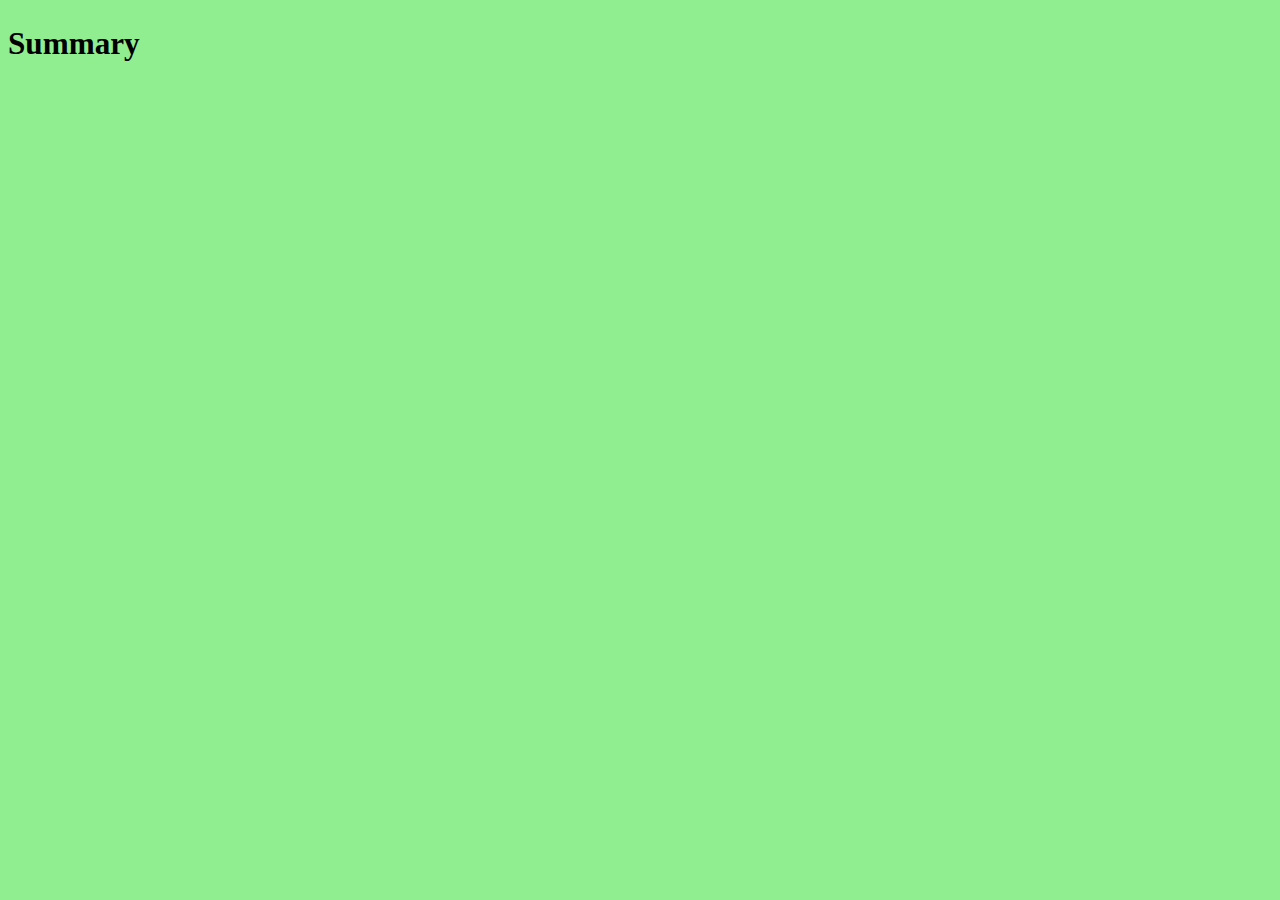
==== summary.html @ 2f3709ce "Add files via upload" ====
<!Doctype html>
<!--Jack Spencer-->

<html>
<head>
  <title>Jack Spencer p03</title>
  <link rel="stylesheet" type="text/css" href="p03style.css">
  <script type="text/javascript" src="p03script.js"></script>
</head>
<body>
  <h2>Summary<h2>
</body>
</html>
---- p03style.css ----
/*Jack Spencer*/


.error-message {
  font-size: 91%;
  color: red;
}

.style {
  column-count: 2;
  column-gap: 200px;
  column-width:200px;
  color: darkorchid;
  font-size:185%;
  font-family: monospace;
}

body {
  background-color: lightgreen;
  font-family: cursive;
  font-size: 130%;
}

.fb {
  font-size: 99%;
  color: brown;
}

.title {
  color:darkgreen;
}

.main {
  column-count: 2;
}
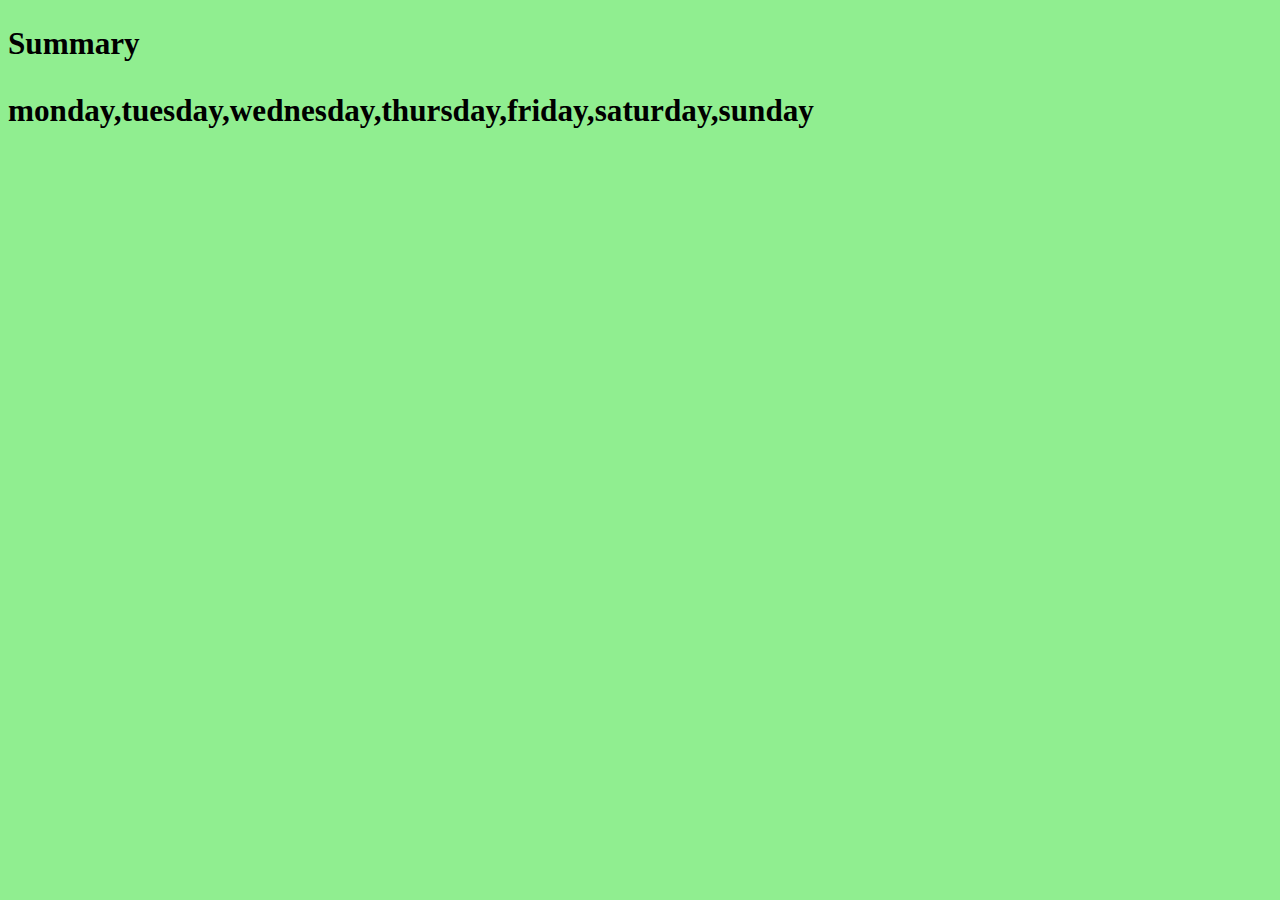
==== commit 5545406d: "Update summary.html" ====
--- a/summary.html
+++ b/summary.html
@@ -7,7 +7,8 @@
   <link rel="stylesheet" type="text/css" href="p03style.css">
   <script type="text/javascript" src="p03script.js"></script>
 </head>
-<body>
+<body onload="addArray()">
   <h2>Summary<h2>
+     <p id="array"></p>
 </body>
 </html>
